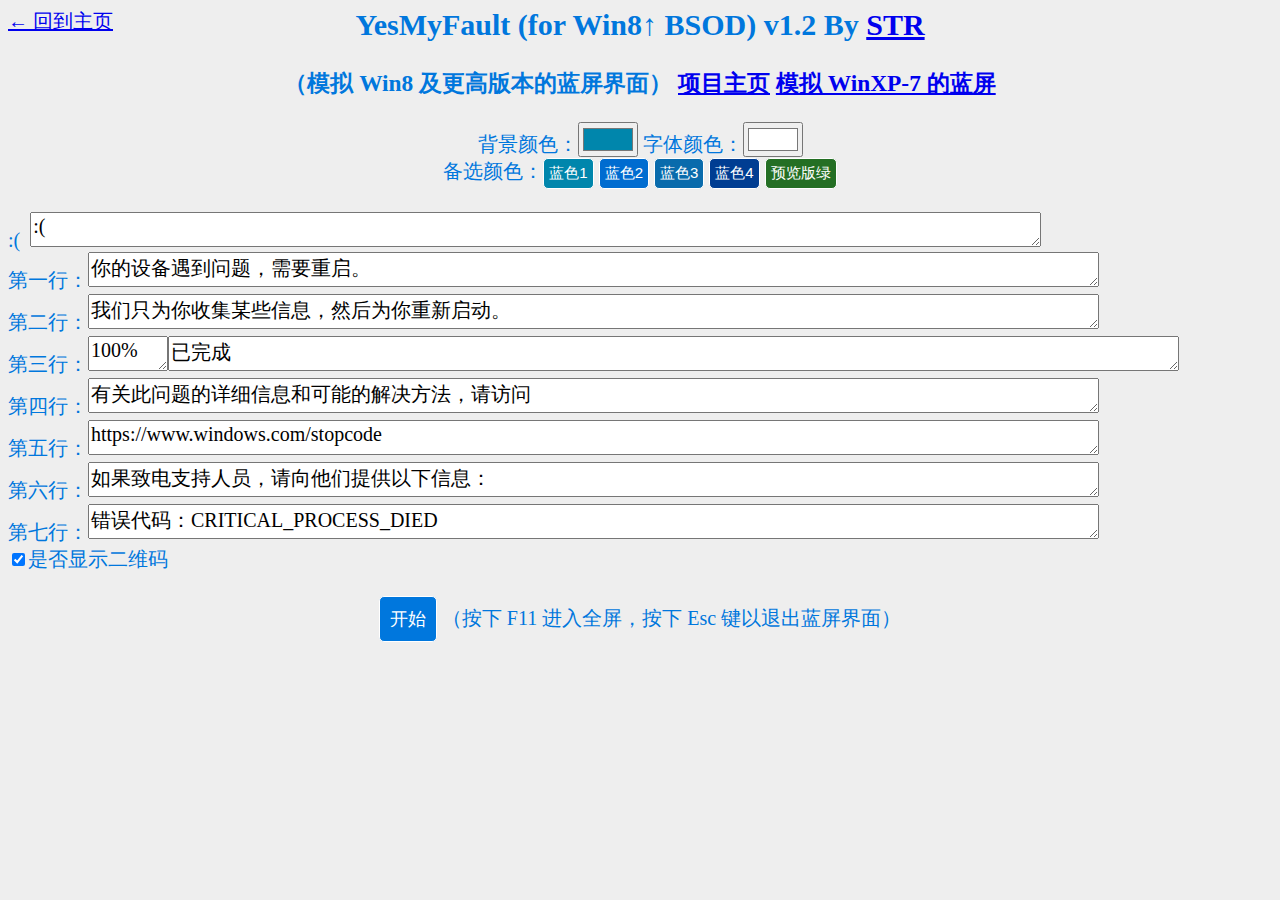
==== index.html @ 5aebcc2e "Update index.html" ====
<head>	
	<title>YesMyFault (for Win8↑ BSOD)</title>
	<link rel="icon" href="title.png" type="image/x-icon">
</head>
<body>
<a href="https://suntrise.github.io/" style="position:absolute;">← 回到主页</a>
<center>
	<h2>YesMyFault (for Win8↑ BSOD) v1.2 By <a href="https://suntrise.github.io">STR</a></h2>
	<h3>（模拟 Win8 及更高版本的蓝屏界面） <a href="https://github.com/suntrise/yesmyfault" target="_blank">项目主页</a>
		<a href="https://github.com/suntrise/yesmyfault" target="_blank">模拟 WinXP-7 的蓝屏</a></h3>
<div style="font-size: 20px;">
背景颜色：<input type="color" id="bsodbg" style="height:35px;width:60px;" value="#0086ac">
字体颜色：<input type="color" style="height:35px;width:60px;" id="bsodfc" value="#FFFFFF">
<br>
备选颜色：<button style="font-size: 15px;color:#fff;background:#0086ac;" onclick="bsodbg.value='#0086ac'">蓝色1</button>
<button style="font-size: 15px;color:#fff;background:#006cd0;" onclick="bsodbg.value='#006cd0'">蓝色2</button>
<button style="font-size: 15px;color:#fff;background:#096BAC;" onclick="bsodbg.value='#096BAC'">蓝色3</button>
<button style="font-size: 15px;color:#fff;background:#003d92;" onclick="bsodbg.value='#003d92'">蓝色4</button>
<button style="font-size: 15px;color:#fff;background:#246f24;" onclick="bsodbg.value='#246f24'">预览版绿</button>
<br><br>
</center>
:( &nbsp<textarea name="bsli1" id="bssad">:(</textarea>
<br>
第一行：<textarea id="bsli1">你的设备遇到问题，需要重启。</textarea>
<br>
第二行：<textarea id="bsli2">我们只为你收集某些信息，然后为你重新启动。</textarea>
<br>
第三行：<textarea id="bsli3n" style="width:80px">100%</textarea><textarea id="bsli3">已完成</textarea>
<br>
第四行：<textarea id="bsli4">有关此问题的详细信息和可能的解决方法，请访问 </textarea>
<br>
第五行：<textarea id="bsli5">https://www.windows.com/stopcode</textarea>
<br>
第六行：<textarea id="bsli6">如果致电支持人员，请向他们提供以下信息：</textarea>
<br>
第七行：<textarea id="bsli7">错误代码：CRITICAL_PROCESS_DIED</textarea>
<br><input type="checkbox" name="" id="qrm" checked="">是否显示二维码
<br><br>
<center><button style="padding: 10px;" onclick="show()">开始</button>
（按下 F11 进入全屏，按下 Esc 键以退出蓝屏界面）
</div>
</center>

<div class="bsod_bg" id="bsod" style="background:#457948;">
<div style="position: absolute; top:5%;left: 18%;">
<span id="bsodsad" style="font-size:120pt; margin:0; margin-bottom:10pt">:(</span>
<br><br>
<p style="font-size:25pt; margin:0; padding:0">
<span id="bsline1"></span>
<br><span id="bsline2"></span>
<br><br><span id="bsline3n">100%</span> <span id="bsline3"></span>
</p>
<br><br>
<img id="qr" style="float:left;margin-right:30px;" src="qr.png">
<div style="float:left;width:%;">
<p style="font-size:14pt;margin-top:0px;margin-left:px;  padding:0;line-height:32px;"><span id="bsline4">
</span><br><span id="bsline5"></span>
<br><br><span id="bsline6"></span>
<br><span id="bsline7"></span>
</p>
</div>
</div>
</div>
</body>

<style type="text/css">
	body{
		color: #07D;
		background: #EEE;
		text-align: ;
		font-size: 20px;
	}
	button{
		padding: 5px;
		border: 1px solid #fff;
		border-radius: 5px;
		background: #07d;
		color: #fff;
		font-size: 18px;
	}
	textarea{
		font-family: Microsoft Yahei;
		height: 35px;
		width: 80%;
		font-size: 20px;
	}
	.bsod_bg{
		cursor: none;
		display: none;
		position: absolute;
		top: 0;
		left: 0;
		height:100%;
		width:100%;
		font-family: Segoe UI;
		font-weight:;
		color: ;
	}
</style>

<script type="text/javascript"> 
var col=setInterval(bsodset,1)
function bsodset() {
	bsod.style.background=bsodbg.value;
	bsod.style.color=bsodfc.value
	bsodsad.innerHTML=bssad.value
    bsline1.innerHTML=bsli1.value
    bsline2.innerHTML=bsli2.value
    bsline3n.innerHTML=bsli3n.value    
    bsline3.innerHTML=bsli3.value    
    bsline4.innerHTML=bsli4.value
    bsline5.innerHTML=bsli5.value
    bsline6.innerHTML=bsli6.value 
    bsline7.innerHTML=bsli7.value
    if (qrm.checked) {
	qr.style.display="block";
    }    
    else{
	qr.style.display="none";
    }
}

function show() {
	document.getElementById('bsod').style.display='block';
	bsod.oncontextmenu = stop;
}

function stop(){
	return false;
}

function hotkey(){
var a=window.event.keyCode;
if(a==27){
bsod.style.display="none";
}
}
window.onload = function(){
document.onkeydown = hotkey;
};
</script>
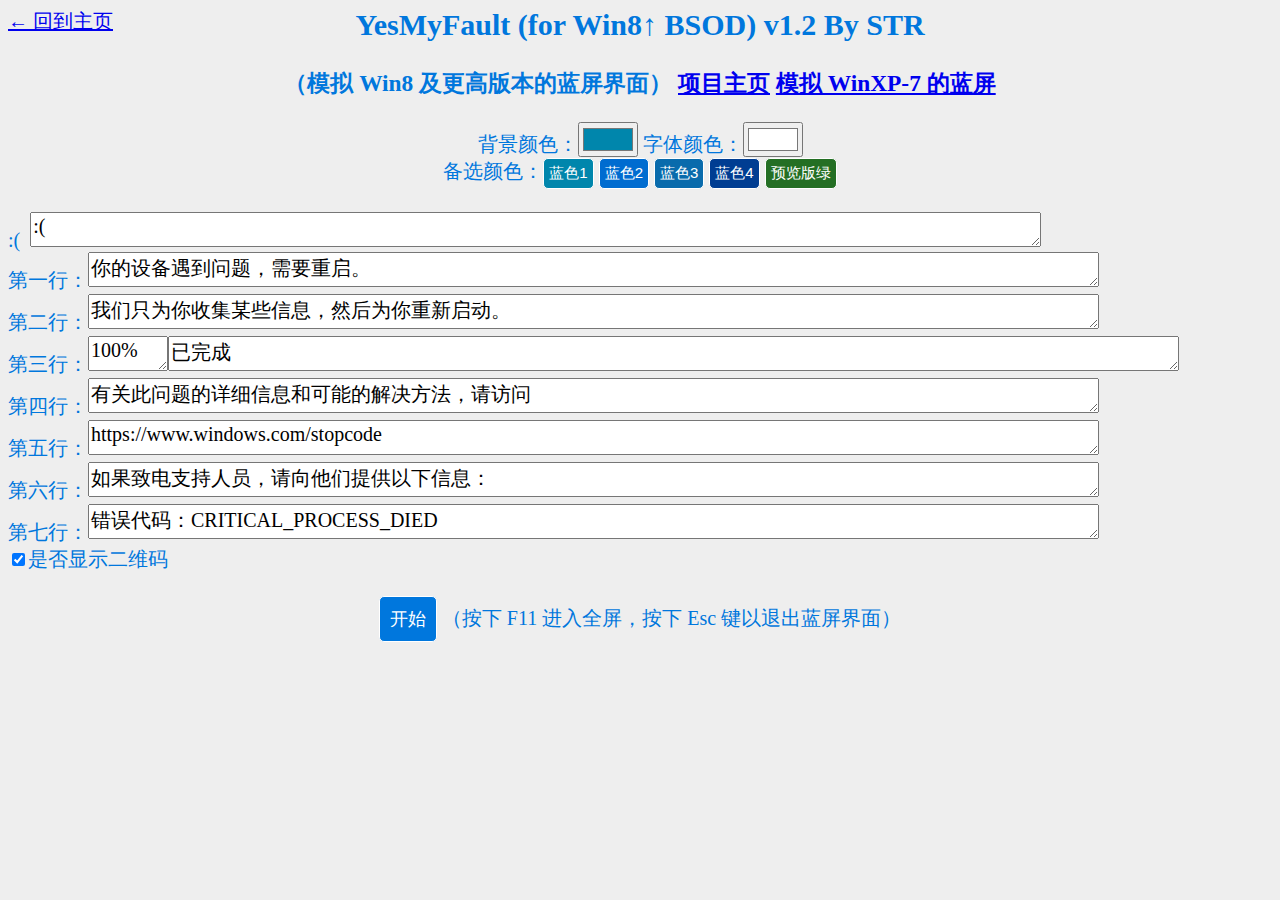
==== commit 819a2932: "Update index.html" ====
--- a/index.html
+++ b/index.html
@@ -5,9 +5,9 @@
 <body>
 <a href="https://suntrise.github.io/" style="position:absolute;">← 回到主页</a>
 <center>
-	<h2>YesMyFault (for Win8↑ BSOD) v1.2 By <a href="https://suntrise.github.io">STR</a></h2>
+	<h2>YesMyFault (for Win8↑ BSOD) v1.2 By STR</h2>
 	<h3>（模拟 Win8 及更高版本的蓝屏界面） <a href="https://github.com/suntrise/yesmyfault" target="_blank">项目主页</a>
-		<a href="https://github.com/suntrise/yesmyfault" target="_blank">模拟 WinXP-7 的蓝屏</a></h3>
+		<a href="https://suntrise.github.io/yesmyfault/XP.html" target="_blank">模拟 WinXP-7 的蓝屏</a></h3>
 <div style="font-size: 20px;">
 背景颜色：<input type="color" id="bsodbg" style="height:35px;width:60px;" value="#0086ac">
 字体颜色：<input type="color" style="height:35px;width:60px;" id="bsodfc" value="#FFFFFF">
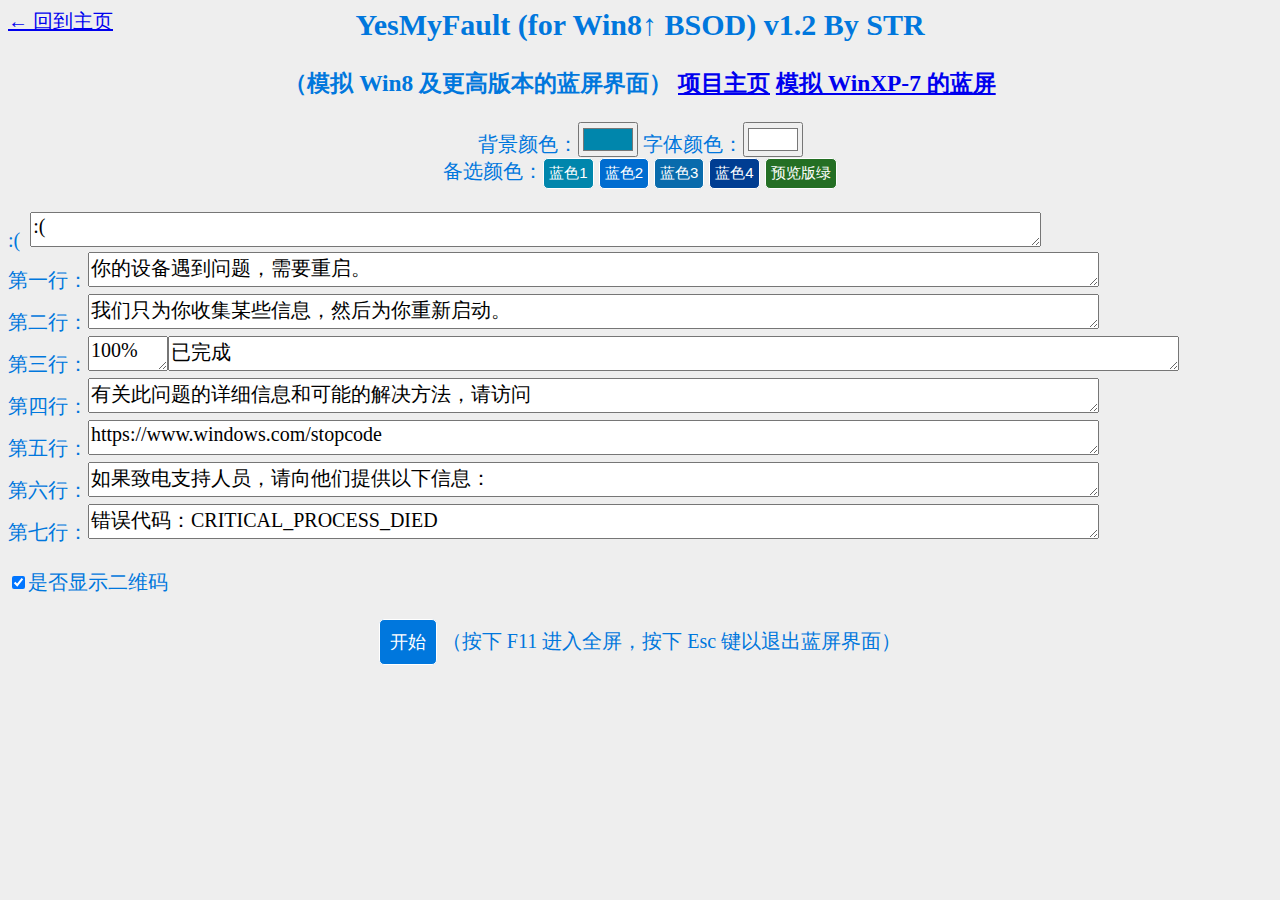
==== commit 441c0b65: "Update index.html" ====
--- a/index.html
+++ b/index.html
@@ -34,7 +34,7 @@
 第六行：<textarea id="bsli6">如果致电支持人员，请向他们提供以下信息：</textarea>
 <br>
 第七行：<textarea id="bsli7">错误代码：CRITICAL_PROCESS_DIED</textarea>
-<br><input type="checkbox" name="" id="qrm" checked="">是否显示二维码
+<br><br><input type="checkbox" name="" id="qrm" checked="">是否显示二维码
 <br><br>
 <center><button style="padding: 10px;" onclick="show()">开始</button>
 （按下 F11 进入全屏，按下 Esc 键以退出蓝屏界面）
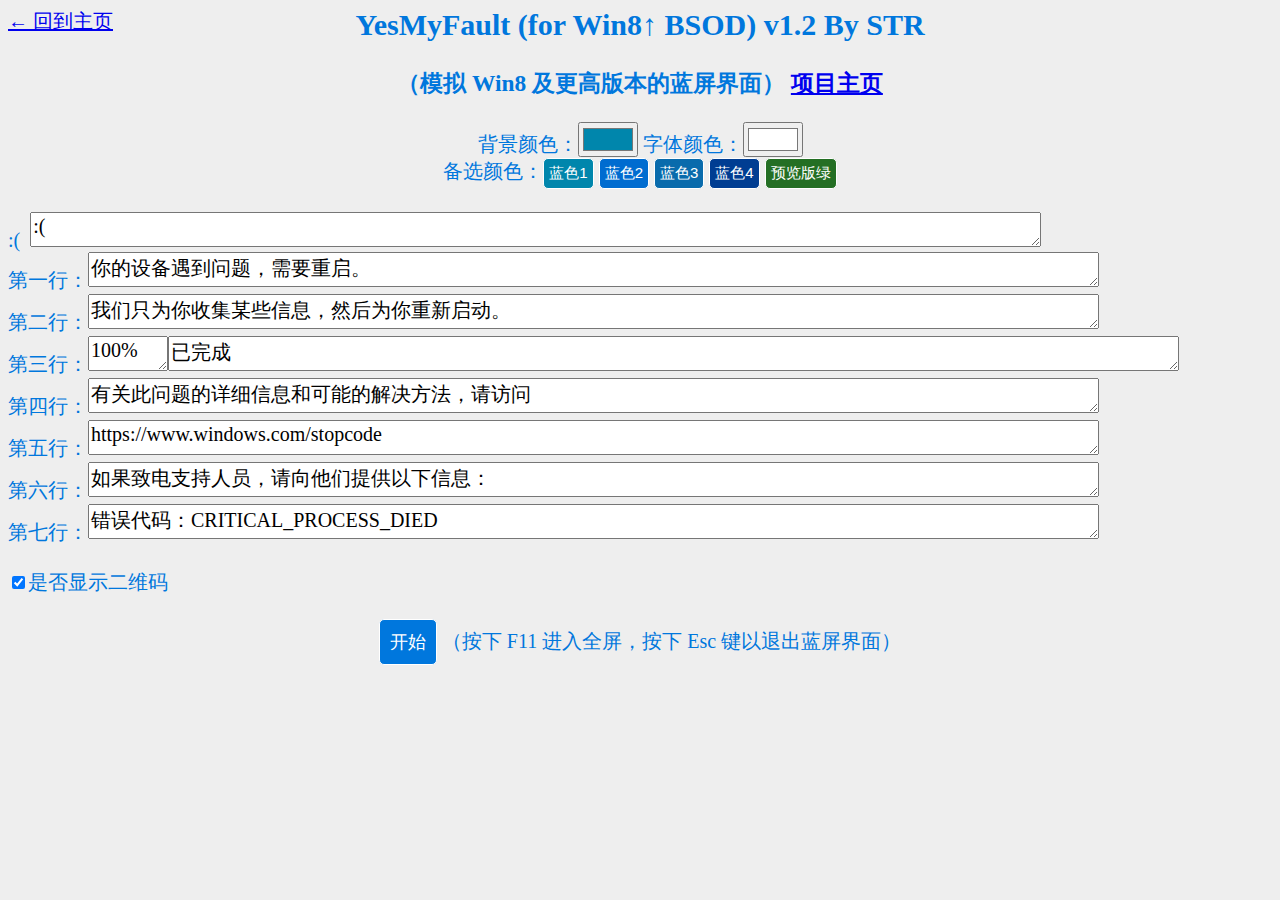
==== commit 02fad040: "Update index.html" ====
--- a/index.html
+++ b/index.html
@@ -7,7 +7,7 @@
 <center>
 	<h2>YesMyFault (for Win8↑ BSOD) v1.2 By STR</h2>
 	<h3>（模拟 Win8 及更高版本的蓝屏界面） <a href="https://github.com/suntrise/yesmyfault" target="_blank">项目主页</a>
-		<a href="https://suntrise.github.io/yesmyfault/XP.html" target="_blank">模拟 WinXP-7 的蓝屏</a></h3>
+		<a href="https://suntrise.github.io/yesmyfault/XP.html" target="_blank" style="display:none">模拟 WinXP-7 的蓝屏</a></h3>
 <div style="font-size: 20px;">
 背景颜色：<input type="color" id="bsodbg" style="height:35px;width:60px;" value="#0086ac">
 字体颜色：<input type="color" style="height:35px;width:60px;" id="bsodfc" value="#FFFFFF">
@@ -63,27 +63,8 @@
 </div>
 </body>
 
+<link rel="stylesheet" type="text/css" href="All.css">
 <style type="text/css">
-	body{
-		color: #07D;
-		background: #EEE;
-		text-align: ;
-		font-size: 20px;
-	}
-	button{
-		padding: 5px;
-		border: 1px solid #fff;
-		border-radius: 5px;
-		background: #07d;
-		color: #fff;
-		font-size: 18px;
-	}
-	textarea{
-		font-family: Microsoft Yahei;
-		height: 35px;
-		width: 80%;
-		font-size: 20px;
-	}
 	.bsod_bg{
 		cursor: none;
 		display: none;
--- a/All.css
+++ b/All.css
@@ -0,0 +1,23 @@
+  body{
+		color: #07D;
+		background: #EEE;
+		text-align: ;
+		font-size: 20px;
+	}
+	button{
+		padding: 5px;
+		border: 1px solid #fff;
+		border-radius: 5px;
+		background: #07d;
+		color: #fff;
+		font-size: 18px;
+	}
+	textarea{
+		font-family: Microsoft Yahei;
+		height: 35px;
+		width: 80%;
+		font-size: 20px;
+	}
+  a{
+    outline:none;
+  }
